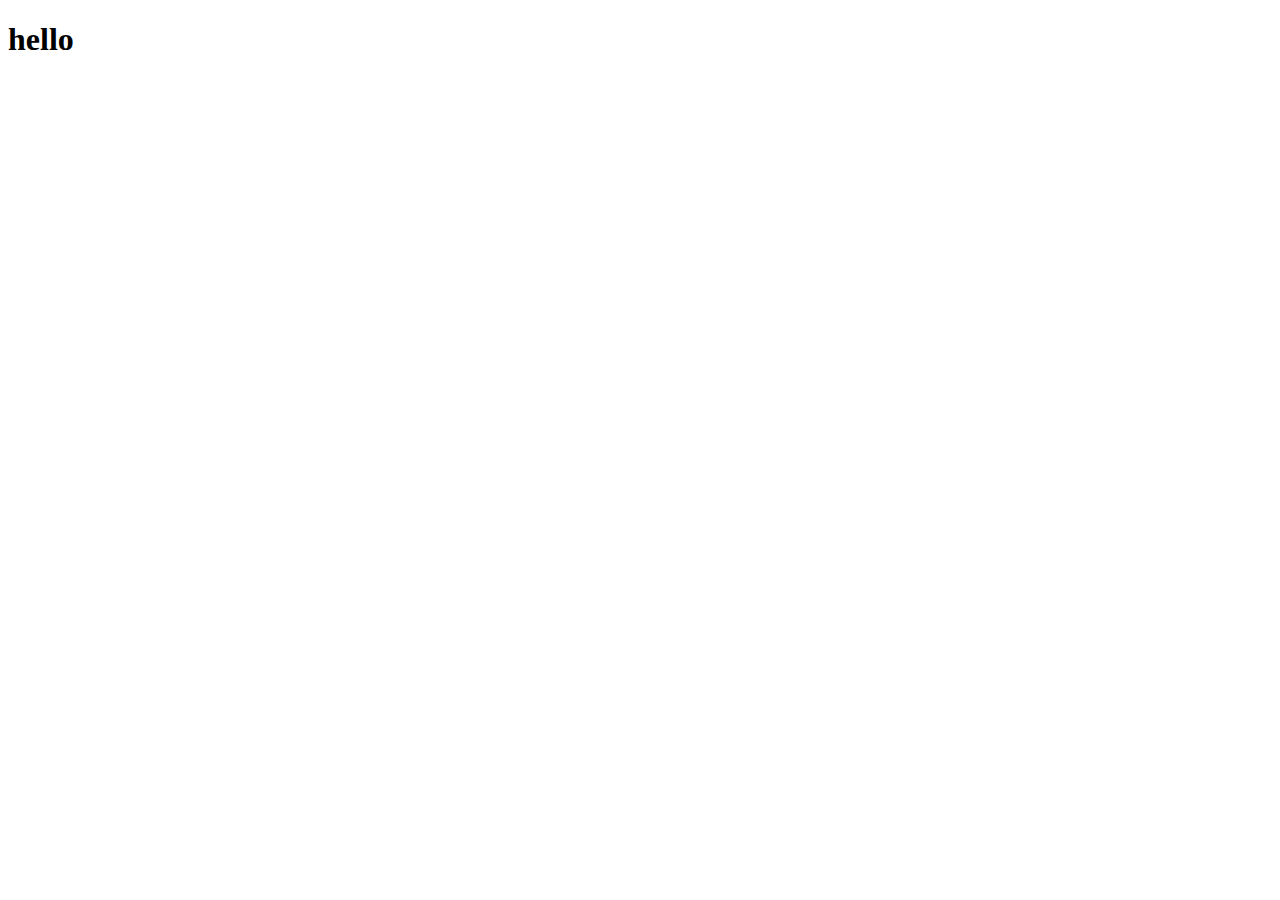
==== index.html @ cac0885b "first commit" ====
<!DOCTYPE html>
<html lang="en">

<head>
    <meta charset="UTF-8">
    <meta name="viewport" content="width=device-width, initial-scale=1.0">
    <title>Document</title>
</head>

<body>
    <h1>hello</h1>
</body>

</html>
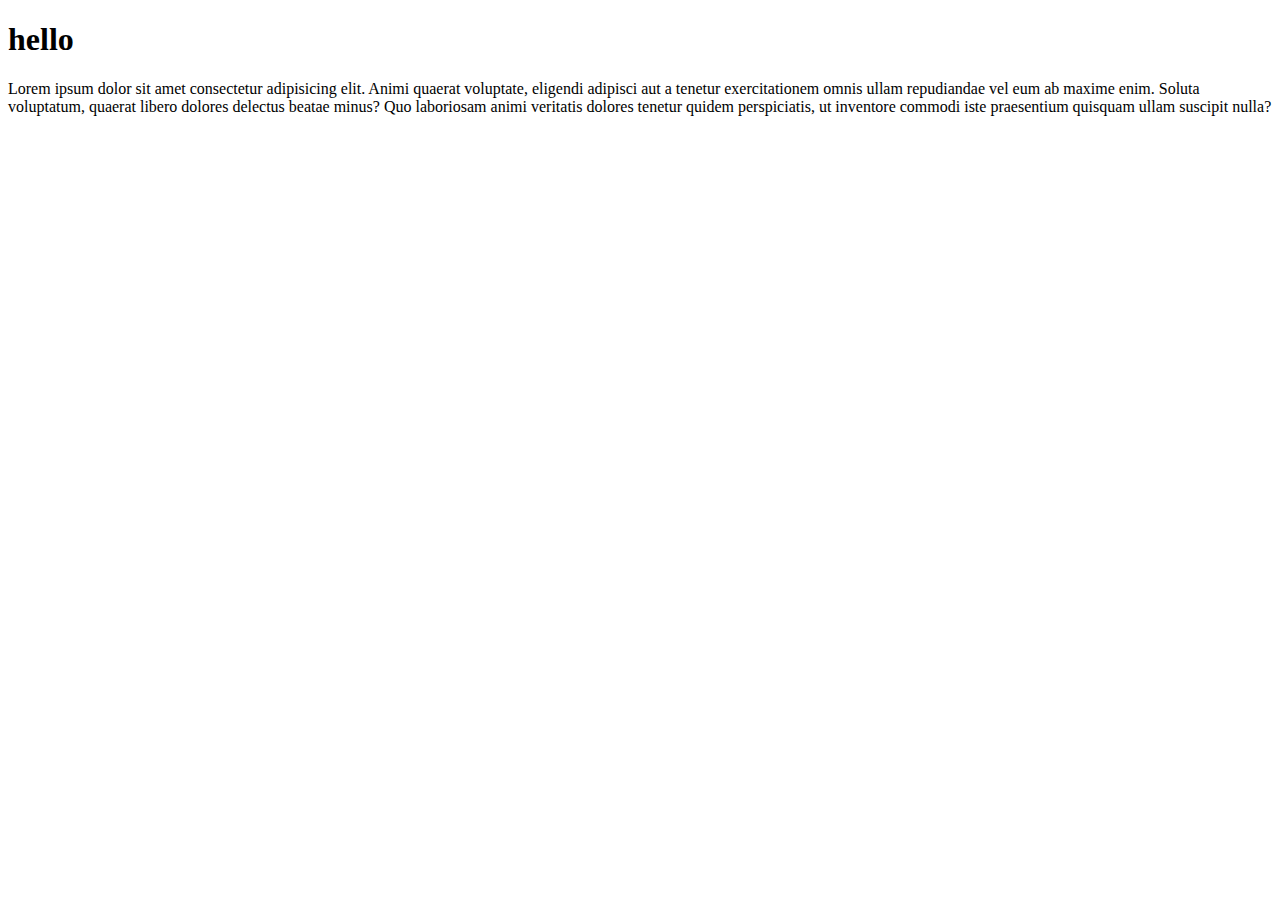
==== commit c6238795: "my first commit" ====
--- a/index.html
+++ b/index.html
@@ -9,6 +9,10 @@
 
 <body>
     <h1>hello</h1>
+    <p>Lorem ipsum dolor sit amet consectetur adipisicing elit. Animi quaerat voluptate, eligendi adipisci aut a tenetur
+        exercitationem omnis ullam repudiandae vel eum ab maxime enim. Soluta voluptatum, quaerat libero dolores
+        delectus beatae minus? Quo laboriosam animi veritatis dolores tenetur quidem perspiciatis, ut inventore commodi
+        iste praesentium quisquam ullam suscipit nulla?</p>
 </body>
 
 </html>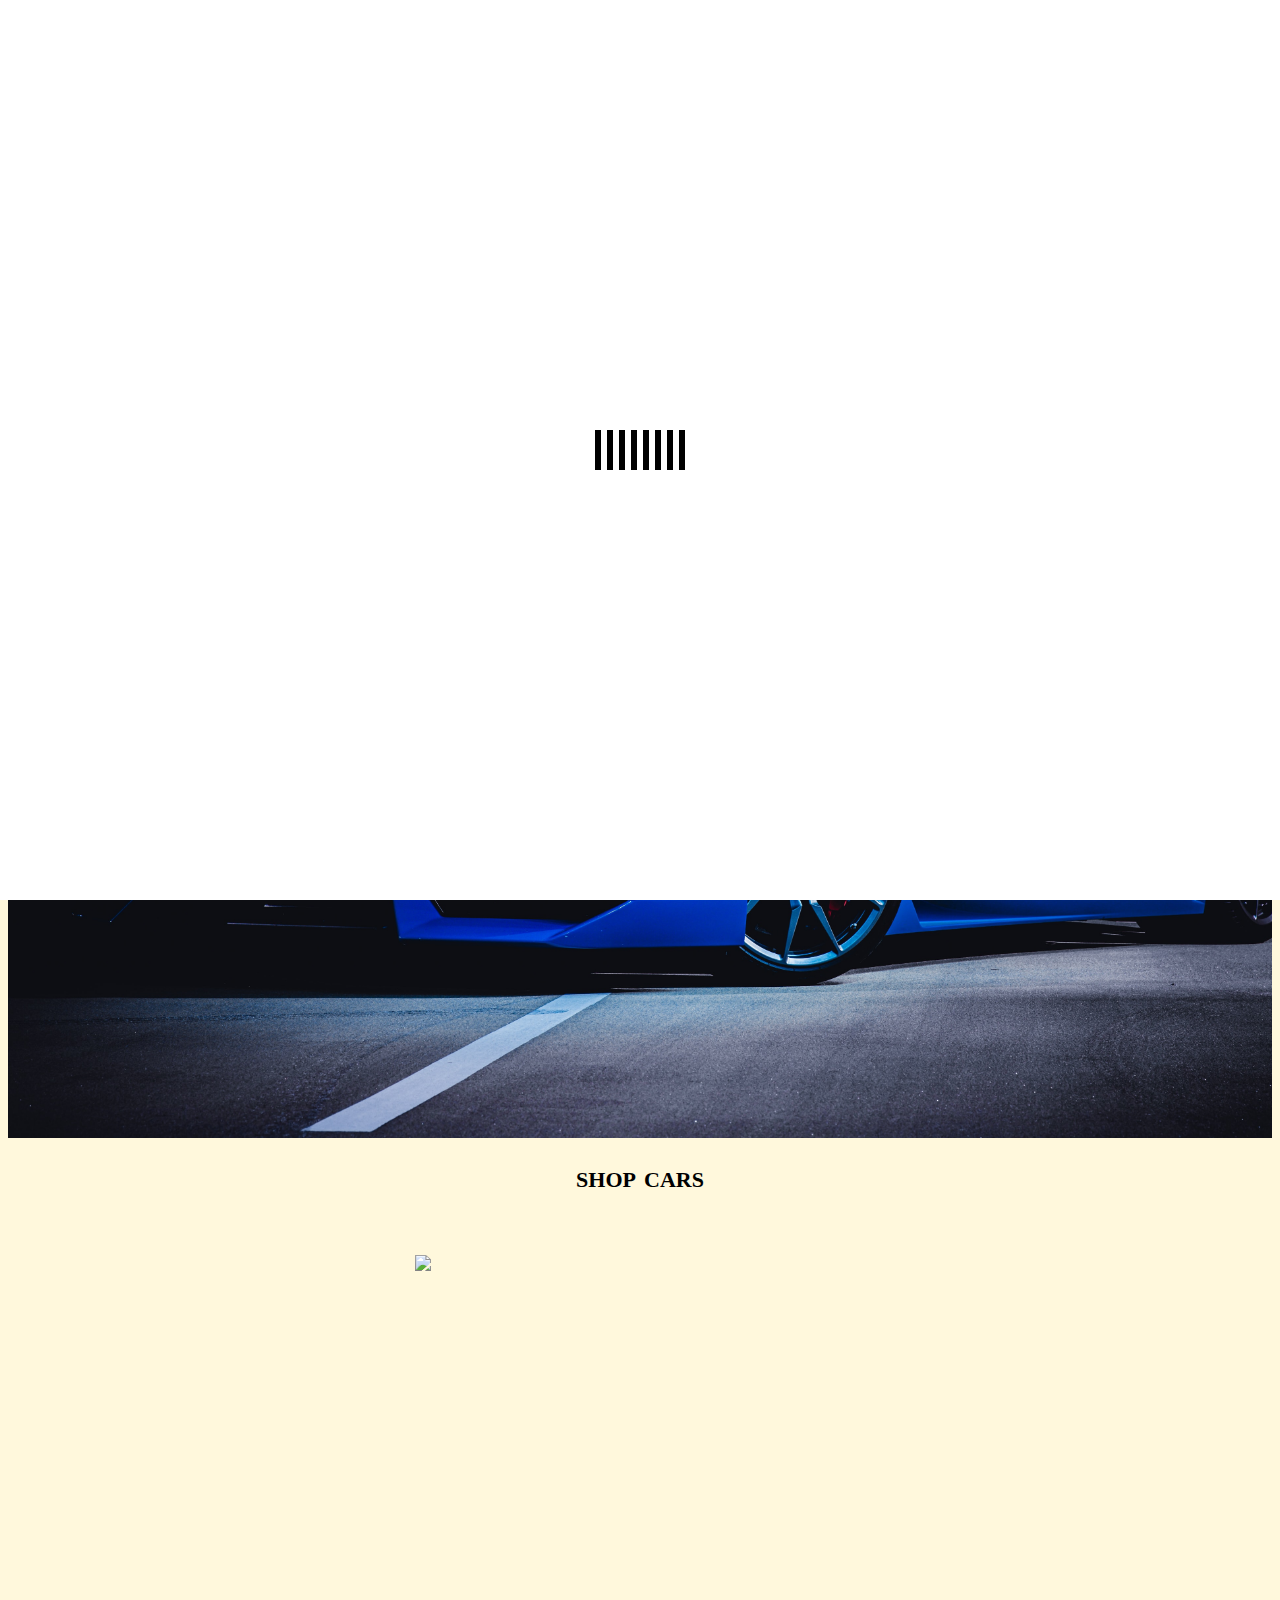
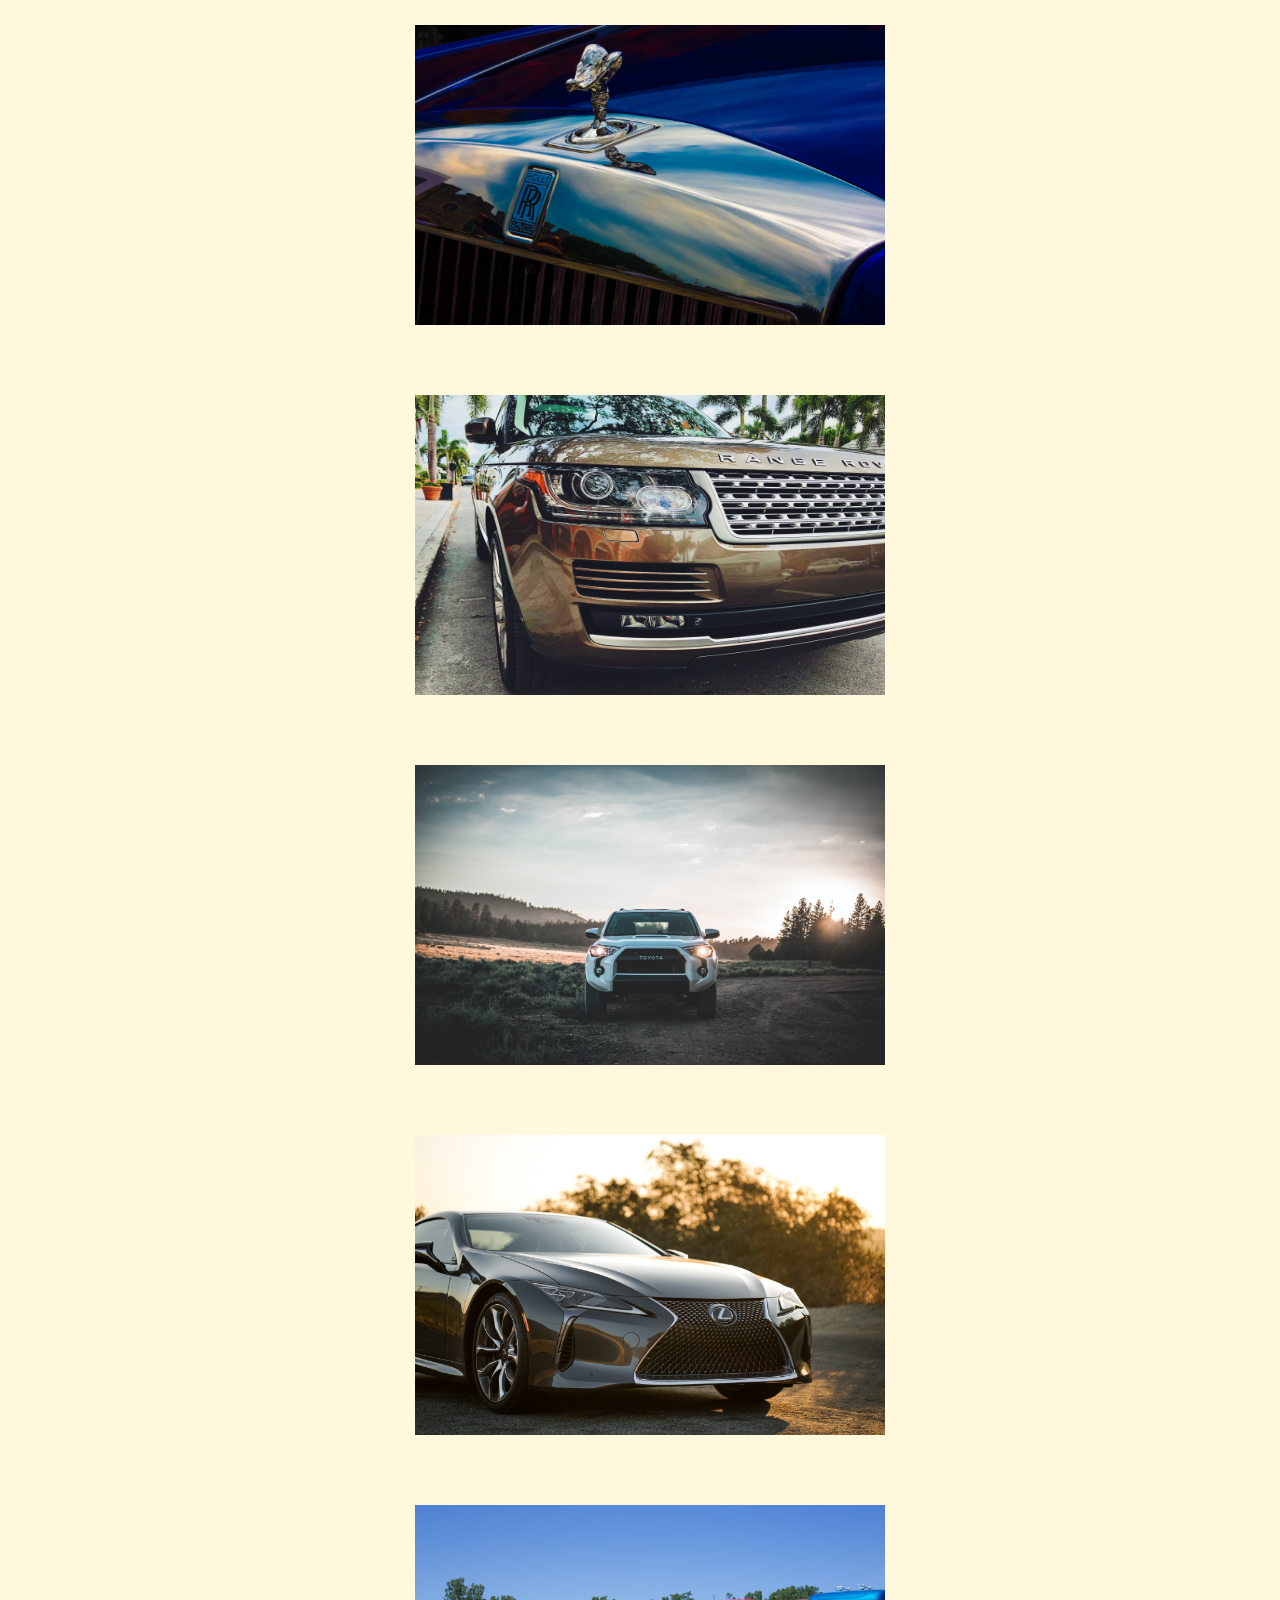
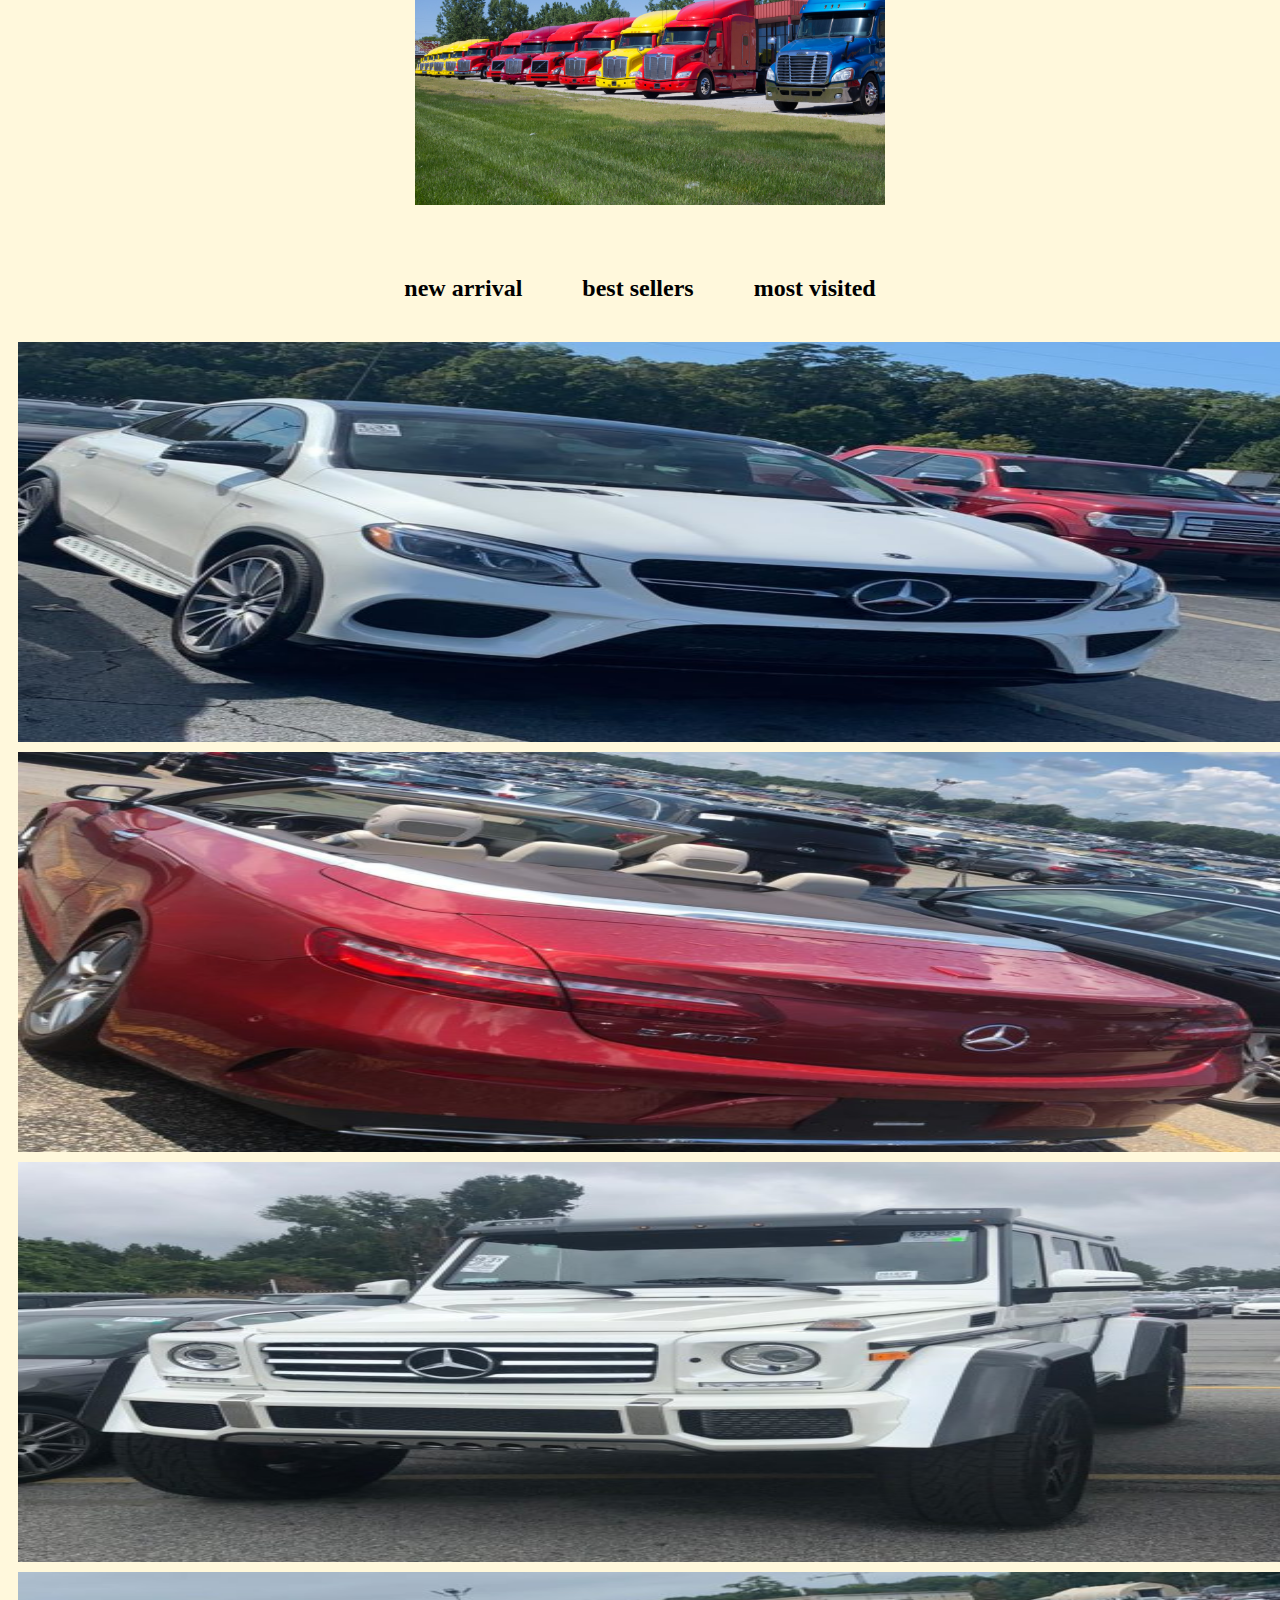
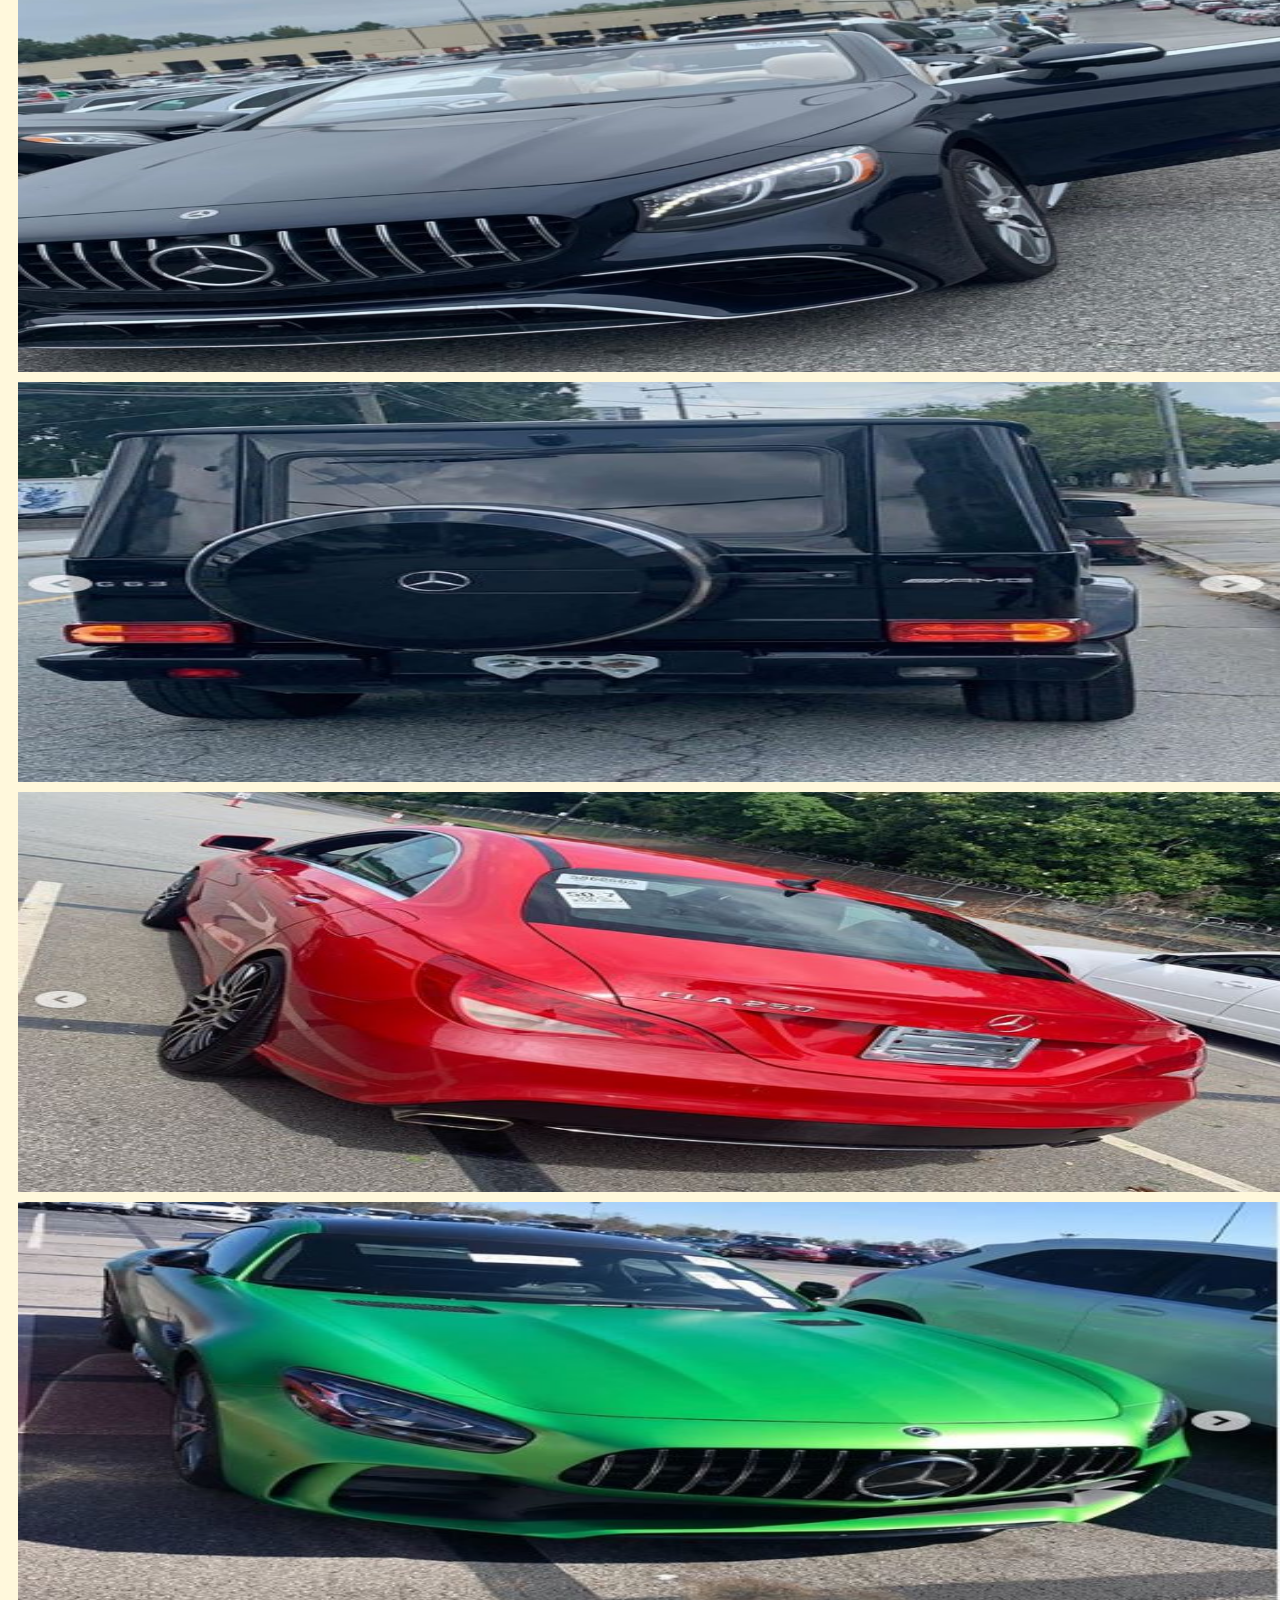
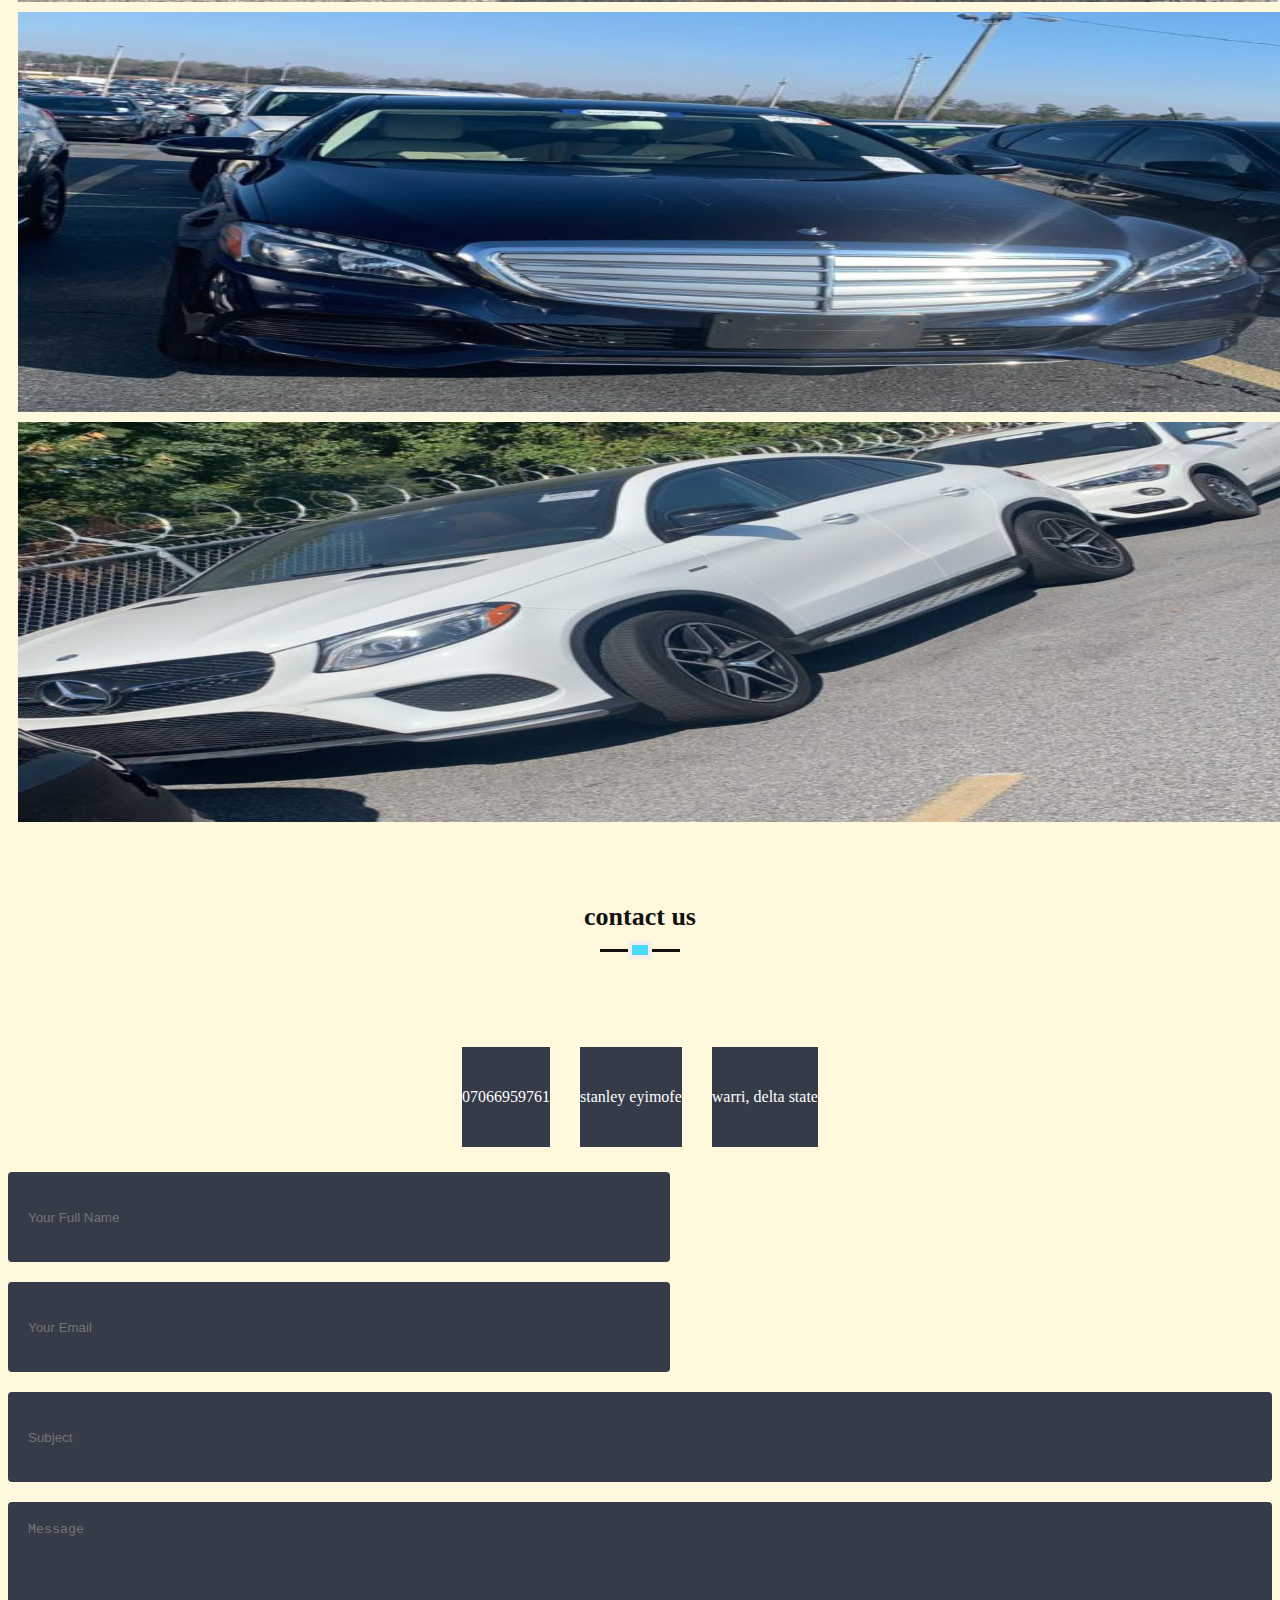
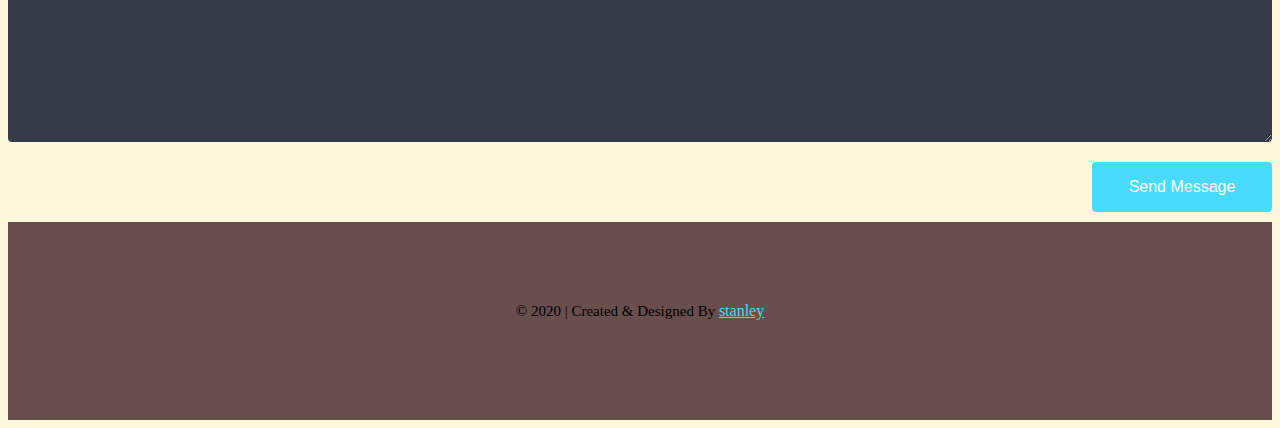
==== commit 1ac4652b: "my first commit" ====
--- a/index.html
+++ b/index.html
@@ -4,15 +4,442 @@
 <head>
     <meta charset="UTF-8">
     <meta name="viewport" content="width=device-width, initial-scale=1.0">
-    <title>Document</title>
+    <meta http-equiv="X-UA-Compatible" content="ie=edge">
+    <title>STANLEY AUTOS</title>
+    <link rel="stylesheet" href="../VENDOR/bootstrap-4.5.0-dist/css/bootstrap.css">
+    <link rel="stylesheet" href="../VENDOR/aos-master/dist/aos.css">
+    <link rel="stylesheet" href="../VENDOR/fontawesome-free-5.14.0-web/css/all.css">
+    <link rel="stylesheet" href="../VENDOR/lightbox2-dev/dist/css/lightbox.css">
+    <link rel="stylesheet" href="style.css">
 </head>
 
 <body>
-    <h1>hello</h1>
-    <p>Lorem ipsum dolor sit amet consectetur adipisicing elit. Animi quaerat voluptate, eligendi adipisci aut a tenetur
-        exercitationem omnis ullam repudiandae vel eum ab maxime enim. Soluta voluptatum, quaerat libero dolores
-        delectus beatae minus? Quo laboriosam animi veritatis dolores tenetur quidem perspiciatis, ut inventore commodi
-        iste praesentium quisquam ullam suscipit nulla?</p>
+
+    <div class="container-fluid">
+        <div class='loading'>
+            <div class=" obj "></div>
+            <div class="obj "></div>
+            <div class="obj "></div>
+            <div class="obj "></div>
+            <div class="obj "></div>
+            <div class="obj "></div>
+            <div class="obj "></div>
+            <div class="obj "></div>
+        </div>
+        <!--start of navbar -->
+        <nav class="navbar navbar-expand-lg navbar-dark bg-dark navnavbar">
+            <a class="navbar-brand" href="index.html">STANLEY AUTOS</a>
+            <button class="navbar-toggler" type="button" data-toggle="collapse" data-target="#navbarSupportedContent"
+                aria-controls="navbarSupportedContent" aria-expanded="false" aria-label="Toggle navigation">
+                <span class="navbar-toggler-icon"></span>
+            </button>
+
+            <div class="collapse navbar-collapse hiddenNav" id="navbarSupportedContent">
+                <ul class="navbar-nav ml-auto">
+                    <li class="nav-item ">
+                        <a class="nav-link navLink" id="home" href="index.html">HOME<span
+                                class="sr-only">(current)</span></a>
+                    </li>
+
+                    <li class="nav-item dropdown">
+                        <a class="nav-link dropdown-toggle navLink" href="#" id="navbarDropdown" role="button"
+                            data-toggle="dropdown" aria-haspopup="true" aria-expanded="false">
+                            SHOP
+                        </a>
+                        <div class="dropdown-menu hiddenNav light" aria-labelledby="navbarDropdown">
+                            <a class="dropdown-item" href="indexes/benz.html">mercedez benz</a>
+                            <div class="dropdown-divider"></div>
+                            <a class="dropdown-item" href="indexes/rr.html">rolls royce</a>
+                            <div class="dropdown-divider"></div>
+                            <a class="dropdown-item" href="indexes/range.html ">range rover</a>
+                            <div class="dropdown-divider"></div>
+                            <a class="dropdown-item" href="indexes/toyota.html ">toyota</a>
+                            <div class="dropdown-divider"></div>
+                            <a class="dropdown-item" href="indexes/lexus.html ">lexus</a>
+                            <div class="dropdown-divider"></div>
+                            <a class="dropdown-item" href="indexes/truck.html  
+                            ">trucks</a>
+                        </div>
+                    </li>
+                    <li class="nav-item">
+                        <a class="nav-link navLink" href="#explorepage">EXPLORE</a>
+                    </li>
+                    <li class="nav-item">
+                        <a class="nav-link navLink" href="#contact" tabindex="-1" aria-disabled="true">CONTACT US</a>
+                    </li>
+                </ul>
+            </div>
+        </nav>
+        <!-- end of navbar -->
+
+
+
+        <!-- start of carousel -->
+        <section class="hero">
+
+
+            <div id="carouselExampleIndicators" class="carousel slide" data-ride="carousel">
+                <ol class="carousel-indicators">
+                    <li data-target="#carouselExampleIndicators" data-slide-to="0" class="active"></li>
+                    <li data-target="#carouselExampleIndicators" data-slide-to="1"></li>
+                    <li data-target="#carouselExampleIndicators" data-slide-to="2"></li>
+                </ol>
+                <div class="carousel-inner">
+                    <div class="carousel-item active">
+                        <img src="pictures/slider1.jpg" class="d-block w-100" alt="...">
+                        <div class="carousel-caption car-text ">
+                            <h5></h5>
+                            <p></p>
+                        </div>
+                    </div>
+
+                    <div class="carousel-item">
+                        <img src="pictures/slider3.jpg" class="d-block w-100" alt="...">
+                        <div class="carousel-caption car-text ">
+                            <h5></h5>
+                            <p></p>
+                        </div>
+                    </div>
+
+                    <div class="carousel-item">
+                        <img src="pictures/benzslider.jpg" class="d-block w-100" alt="...">
+                        <div class="carousel-caption car-text ">
+                            <h5></h5>
+                            <p></p>
+                        </div>
+                    </div>
+                </div>
+                <a class="carousel-control-prev" href="#carouselExampleIndicators" role="button" data-slide="prev">
+                    <span class="carousel-control-prev-icon" aria-hidden="true"></span>
+                    <span class="sr-only">Previous</span>
+                </a>
+                <a class="carousel-control-next" href="#carouselExampleIndicators" role="button" data-slide="next">
+                    <span class="carousel-control-next-icon" aria-hidden="true"></span>
+                    <span class="sr-only">Next</span>
+                </a>
+            </div>
+        </section>
+
+
+        <!-- end of carousel -->
+
+
+
+        <!-- shopping area -->
+        <section class="shop ">
+            <h1>shop cars</h1>
+            <section class="shopping-area ">
+                <div class="container ">
+                    <div class="row ">
+                        <div class="col-sm-12 col-md-6 col-lg-4 ">
+                            <div class="product ">
+                                <img src="pictures/benz.jpg " alt=" ">
+                                <div class="product-body ">
+                                    <div class="btn-group ">
+                                        <a href="indexes/benz.html " class="btn btn-success ">shop mercedez benz</a>
+                                    </div>
+                                </div>
+                            </div>
+                        </div>
+                        <div class="col-sm-12 col-md-6 col-lg-4 ">
+                            <div class="product ">
+                                <img src="pictures/rr.jpg " alt=" ">
+                                <div class="product-body ">
+                                    <div class="btn-group ">
+                                        <a href="indexes/rr.html " class="btn btn-success ">shop rolls royce</a>
+                                    </div>
+                                </div>
+                            </div>
+                        </div>
+                        <div class="col-sm-12 col-md-6 col-lg-4 ">
+                            <div class="product ">
+                                <img src="pictures/range.jpg " alt=" ">
+                                <div class="product-body ">
+                                    <div class="btn-group ">
+                                        <a href="indexes/range.html " class="btn btn-success ">shop range rover</a>
+                                    </div>
+                                </div>
+                            </div>
+                        </div>
+                        <div class="col-sm-12 col-md-6 col-lg-4 ">
+                            <div class="product ">
+                                <img src="pictures/toyota.jpg " alt=" ">
+                                <div class="product-body ">
+                                    <div class="btn-group ">
+                                        <a href="indexes/toyota.html " class="btn btn-success ">shop toyota</a>
+                                    </div>
+                                </div>
+                            </div>
+                        </div>
+                        <div class="col-sm-12 col-md-6 col-lg-4 ">
+                            <div class="product ">
+                                <img src="pictures/lexus.jpg " alt=" ">
+                                <div class="product-body ">
+                                    <div class="btn-group ">
+                                        <a href="indexes/lexus.html " class="btn btn-success ">shop lexus</a>
+                                    </div>
+                                </div>
+                            </div>
+                        </div>
+                        <div class="col-sm-12 col-md-6 col-lg-4 ">
+                            <div class="product ">
+                                <img src="pictures/trucks.jpg " alt=" ">
+                                <div class="product-body ">
+                                    <div class="btn-group ">
+                                        <a href="indexes/truck.html " class="btn btn-success ">shop trucks</a>
+                                    </div>
+                                </div>
+                            </div>
+                        </div>
+
+
+                    </div>
+                </div>
+            </section>
+        </section>
+        <!-- end of shopping area -->
+
+
+
+        <!-- start of explore -->
+        <section class="explore" id="explorepage">
+            <div class="explore-header">
+                <h2 onclick="myFunction1()">new arrival</h2>
+                <h2 onclick="myFunction2()">best sellers</h2>
+                <h2 onclick="myFunction3()">most visited</h2>
+            </div>
+            <div class='explore-images'>
+                <section class="shopping-area1" id="sect">
+                    <div class="container ">
+                        <div class="row ">
+                            <div class="col-sm-12 col-md-6 col-lg-4 ">
+                                <div class="product ">
+                                    <img src="pictures/benz4.jpg " alt=" ">
+                                </div>
+                            </div>
+                            <div class="col-sm-12 col-md-6 col-lg-4 ">
+                                <div class="product ">
+                                    <img src="pictures/benz7.jpg " alt=" ">
+                                </div>
+                            </div>
+                            <div class="col-sm-12 col-md-6 col-lg-4 ">
+                                <div class="product ">
+                                    <img src="pictures/benz1.jpg " alt=" ">
+                                </div>
+                            </div>
+                            <div class="col-sm-12 col-md-6 col-lg-4 ">
+                                <div class="product ">
+                                    <img src="pictures/benz9.jpg " alt=" ">
+                                </div>
+                            </div>
+                            <div class="col-sm-12 col-md-6 col-lg-4 ">
+                                <div class="product ">
+                                    <img src="pictures/benz3.jpg " alt=" ">
+                                </div>
+                            </div>
+                            <div class="col-sm-12 col-md-6 col-lg-4 ">
+                                <div class="product ">
+                                    <img src="pictures/benz8.jpg " alt=" ">
+                                </div>
+                            </div>
+                            <div class="col-sm-12 col-md-6 col-lg-4 ">
+                                <div class="product ">
+                                    <img src="pictures/benz2.jpg " alt=" ">
+                                </div>
+                            </div>
+                            <div class="col-sm-12 col-md-6 col-lg-4 ">
+                                <div class="product ">
+                                    <img src="pictures/benz6.jpg " alt=" ">
+                                </div>
+                            </div>
+                            <div class="col-sm-12 col-md-6 col-lg-4 ">
+                                <div class="product ">
+                                    <img src="pictures/benz5.jpg " alt=" ">
+                                </div>
+                            </div>
+
+
+
+                        </div>
+                    </div>
+                </section>
+                <section class="shopping-area2" id="sect1">
+                    <div class="container ">
+                        <div class="row ">
+                            <div class="col-sm-12 col-md-6 col-lg-4 ">
+                                <div class="product ">
+                                    <img src="pictures/benz1.jpg " alt=" ">
+                                </div>
+                            </div>
+                            <div class="col-sm-12 col-md-6 col-lg-4 ">
+                                <div class="product ">
+                                    <img src="pictures/benz2.jpg " alt=" ">
+                                </div>
+                            </div>
+                            <div class="col-sm-12 col-md-6 col-lg-4 ">
+                                <div class="product ">
+                                    <img src="pictures/benz3.jpg " alt=" ">
+                                </div>
+                            </div>
+                            <div class="col-sm-12 col-md-6 col-lg-4 ">
+                                <div class="product ">
+                                    <img src="pictures/benz4.jpg " alt=" ">
+                                </div>
+                            </div>
+                            <div class="col-sm-12 col-md-6 col-lg-4 ">
+                                <div class="product ">
+                                    <img src="pictures/benz5.jpg " alt=" ">
+                                </div>
+                            </div>
+                            <div class="col-sm-12 col-md-6 col-lg-4 ">
+                                <div class="product ">
+                                    <img src="pictures/benz6.jpg " alt=" ">
+                                </div>
+                            </div>
+                            <div class="col-sm-12 col-md-6 col-lg-4 ">
+                                <div class="product ">
+                                    <img src="pictures/benz7.jpg " alt=" ">
+                                </div>
+                            </div>
+                            <div class="col-sm-12 col-md-6 col-lg-4 ">
+                                <div class="product ">
+                                    <img src="pictures/benz8.jpg " alt=" ">
+                                </div>
+                            </div>
+                            <div class="col-sm-12 col-md-6 col-lg-4 ">
+                                <div class="product ">
+                                    <img src="pictures/benz9.jpg " alt=" ">
+                                </div>
+                            </div>
+
+
+
+                        </div>
+                    </div>
+                </section>
+                <section class="shopping-area3" id="sect2">
+                    <div class="container ">
+                        <div class="row ">
+                            <div class="col-sm-12 col-md-6 col-lg-4 ">
+                                <div class="product ">
+                                    <img src="pictures/benz9.jpg " alt=" ">
+                                </div>
+                            </div>
+                            <div class="col-sm-12 col-md-6 col-lg-4 ">
+                                <div class="product ">
+                                    <img src="pictures/benz8.jpg " alt=" ">
+                                </div>
+                            </div>
+                            <div class="col-sm-12 col-md-6 col-lg-4 ">
+                                <div class="product ">
+                                    <img src="pictures/benz7.jpg " alt=" ">
+                                </div>
+                            </div>
+                            <div class="col-sm-12 col-md-6 col-lg-4 ">
+                                <div class="product ">
+                                    <img src="pictures/benz6.jpg " alt=" ">
+                                </div>
+                            </div>
+                            <div class="col-sm-12 col-md-6 col-lg-4 ">
+                                <div class="product ">
+                                    <img src="pictures/benz5.jpg " alt=" ">
+                                </div>
+                            </div>
+                            <div class="col-sm-12 col-md-6 col-lg-4 ">
+                                <div class="product ">
+                                    <img src="pictures/benz4.jpg " alt=" ">
+                                </div>
+                            </div>
+                            <div class="col-sm-12 col-md-6 col-lg-4 ">
+                                <div class="product ">
+                                    <img src="pictures/benz3.jpg " alt=" ">
+                                </div>
+                            </div>
+                            <div class="col-sm-12 col-md-6 col-lg-4 ">
+                                <div class="product ">
+                                    <img src="pictures/benz2.jpg " alt=" ">
+                                </div>
+                            </div>
+                            <div class="col-sm-12 col-md-6 col-lg-4 ">
+                                <div class="product ">
+                                    <img src="pictures/benz1.jpg " alt=" ">
+                                </div>
+                            </div>
+
+
+
+                        </div>
+                    </div>
+                </section>
+            </div>
+
+
+        </section>
+        <!-- end of explore -->
+
+
+
+        <!-- contact -->
+        <section id="contact">
+            <div class="inner-width">
+                <h1 class="section-title">contact us</h1>
+                <div class="contact-info">
+                    <div class="row conta">
+                        <div class="item col-sm-12 col-md-3">
+                            <div> <i class="fas fa-mobile-alt" style="font-size:40px"></i></div>
+                            <div>07066959761</div>
+                        </div>
+
+                        <div class="item col-sm-12 col-md-3">
+                            <div> <i class="fas fa-envelope" style="font-size:40px"></i></div>
+                            <div>stanley eyimofe</div>
+                        </div>
+
+                        <div class="item col-sm-12 col-md-3">
+                            <div> <i class="fas fa-map-marker-alt" style="font-size:40px"></i></div>
+                            <div>warri, delta state</div>
+                        </div>
+                    </div>
+                </div>
+
+                <form action="#" class="contact-form">
+                    <input type="text" class="nameZone" placeholder="Your Full Name">
+                    <input type="email" class="emailZone" placeholder="Your Email">
+                    <input type="text" class="subjectZone" placeholder="Subject">
+                    <textarea class="messageZone" placeholder="Message"></textarea>
+                    <input type="submit" value="Send Message" class="btn">
+                </form>
+            </div>
+        </section>
+        <!-- end of contact -->
+
+        <!-- Footer -->
+        <footer>
+            <div class="inner-width">
+                <div class="copyright">
+                    &copy; 2020 | Created & Designed By <a href="#">stanley</a>
+                </div>
+                <div class="sm">
+                    <a href="#" class="fab fa-facebook-f"></a>
+                    <a href="#" class="fab fa-twitter"></a>
+                    <a href="#" class="fab fa-instagram"></a>
+                    <a href="#" class="fab fa-linkedin-in"></a>
+                    <a href="#" class="fab fa-youtube"></a>
+                </div>
+            </div>
+        </footer>
+        <!-- end of footer -->
+        <a href="#home"> <i class="fa fa-arrow-up gotopbtn" aria-hidden="true"></i></a>
+
+    </div>
+
+    <script src="../VENDOR/jquery-3.5.1.min.js "></script>
+    <script src="../VENDOR/bootstrap-4.5.0-dist/js/bootstrap.js "></script>
+    <script src="../VENDOR/lightbox2-dev/dist/js/lightbox.js"></script>
+    <script src="../VENDOR/aos-master/dist/aos.js "></script>
+    <script src="../VENDOR/fontawesome-free-5.14.0-web/js/all.js "></script>
+    <script src="script.js "></script>
+
 </body>
 
 </html>--- a/style.css
+++ b/style.css
@@ -0,0 +1,351 @@
+html {
+  scroll-behavior: smooth;
+}
+
+body {
+  background: cornsilk;
+}
+
+.loading {
+  position: fixed;
+  top: 50%;
+  left: 50%;
+  transform: translate(-50%, -50%);
+  height: 100vh;
+  width: 100%;
+  display: flex;
+  align-items: center;
+  justify-content: center;
+  background: white;
+  z-index: 1000;
+
+}
+
+.obj {
+  width: 6px;
+  height: 40px;
+  background: #000000;
+  margin: 0 3px;
+  border: 10px;
+  animation: loading 0.8s infinite;
+}
+
+.obj:nth-child(2) {
+  animation-delay: 0.1s;
+}
+
+.obj:nth-child(3) {
+  animation-delay: 0.2s;
+}
+
+.obj:nth-child(4) {
+  animation-delay: 0.3s;
+}
+
+.obj:nth-child(5) {
+  animation-delay: 0.4s;
+}
+
+.obj:nth-child(6) {
+  animation-delay: 0.5s;
+}
+
+.obj:nth-child(7) {
+  animation-delay: 0.6s;
+}
+
+.obj:nth-child(8) {
+  animation-delay: 0.7s;
+}
+
+@keyframes loading {
+  0% {
+    height: 0;
+  }
+
+  50% {
+    height: 40px;
+  }
+
+  100% {
+    height: 0;
+  }
+}
+
+.navLink {
+  color: white !important;
+  margin: 10px;
+}
+
+.hiddenNav {
+  text-align: center;
+}
+
+.custom-navbar {
+  background: #fffffe;
+  color: #050101;
+}
+
+.navnavbar {
+  /* position: fixed; */
+  z-index: 999;
+  width: 100%;
+  overflow: hidden;
+}
+
+.hero {
+  height: 100vh;
+  width: 100%;
+  overflow: hidden;
+  position: relative;
+}
+
+.hero img {
+  height: 100vh;
+}
+
+.car-text {
+  top: 40%;
+  color: black;
+  font-size: 2rem;
+}
+
+.shopping-area {
+  display: flex;
+  align-items: center;
+  justify-content: center;
+  /* background: green; */
+  overflow: hidden;
+}
+
+.product {
+  /* background: yellow; */
+  margin: 10px;
+  display: flex;
+  justify-content: center;
+  align-items: center;
+  width: 100%;
+  overflow: hidden;
+}
+
+.shopping-area img {
+  margin: 30px 25px;
+  height: 300px;
+  width: 100%;
+}
+
+.product-body {
+  position: absolute;
+  /* background: rgba(85, 76, 0, 0.38); */
+  width: 90%;
+  height: 300px;
+  display: flex;
+  justify-content: center;
+  flex-direction: column;
+  transform: scale(0);
+  transition: all 0.5s;
+  text-align: center;
+}
+
+.product:hover .product-body {
+  transform: scale(1, 1);
+}
+
+.shop h1 {
+  text-align: center;
+  color: black;
+  margin: 20px;
+  font-variant: small-caps;
+}
+
+
+.explore {
+  /* background: red; */
+  /* display: flex; */
+  justify-content: center;
+  /* height: 200vh; */
+}
+
+.explore-header {
+  display: flex;
+  justify-content: center;
+  align-items: center;
+}
+
+.explore h2 {
+  margin: 30px;
+  cursor: pointer;
+  color: black;
+}
+
+.explore h2:hover {
+  border-bottom: 2px solid red;
+  transition: 0.3s ease;
+}
+
+/* .explore-images {
+} */
+.shopping-area1 {
+  display: block;
+}
+
+.shopping-area2 {
+  display: none;
+}
+
+.shopping-area3 {
+  display: none;
+}
+
+.explore-images img {
+  height: 400px;
+  width: 100%;
+}
+
+.section-title {
+  text-align: center;
+  margin: 80px;
+  position: relative;
+  font-size: 26px;
+  padding-bottom: 20px;
+  color: #111;
+}
+
+.section-title::before {
+  content: "";
+  position: absolute;
+  width: 80px;
+  height: 3px;
+  background-color: #111;
+  bottom: 0;
+  left: calc(50% - 40px);
+}
+
+.section-title::after {
+  content: "";
+  position: absolute;
+  width: 16px;
+  height: 10px;
+  background-color: #48dbfb;
+  border: 4px solid #f1f1f1;
+  left: calc(50% - 12px);
+  bottom: -7px;
+}
+
+/* .contact-info {
+  display: flex;
+  justify-content: space-between;
+  flex-wrap: wrap;
+  margin-bottom: 60px;
+} */
+
+/* .contact-info .item {
+  width: calc(33% - 20px);
+  height: 160px;
+  background-color: #353b48;
+  color: #fff;
+  text-align: center;
+  border-radius: 4px;
+  cursor: pointer;
+  transition: 0.3s linear;
+} */
+
+
+.contact-info .item {
+  background: #353b48;
+  margin: 15px;
+  color: white;
+  display: flex;
+  flex-direction: column;
+  height: 100px;
+  text-align: center;
+  justify-content: center;
+  cursor: pointer;
+  align-items: center;
+}
+
+.conta {
+  display: flex;
+  justify-content: center;
+}
+
+.contact-info .item:hover {
+  background-color: #3ea1b4;
+}
+
+.contact-form {
+  display: flex;
+  justify-content: space-between;
+  flex-wrap: wrap;
+}
+
+.contact-form input,
+.contact-form textarea {
+  width: 100%;
+  height: 50px;
+  margin: 10px 0;
+  background-color: #353b48;
+  border: none;
+  outline: none;
+  padding: 20px;
+  border-radius: 4px;
+  color: #fff;
+}
+
+.nameZone,
+.emailZone {
+  max-width: calc(50% - 10px);
+}
+
+.messageZone {
+  min-height: 200px;
+  resize: vertical;
+}
+
+.contact-form .btn {
+  width: 180px;
+  background-color: #48dbfb;
+  color: #ffffff;
+  font-size: 16px;
+  border: 2px solid #48dbfb;
+  padding: 0;
+  margin-left: auto;
+  cursor: pointer;
+  transition: 0.3s linear;
+}
+
+.contact-form .btn:hover {
+  background-color: #ffffff;
+  color: #48dbfb;
+}
+
+footer {
+  color: #000000;
+  padding: 80px 0;
+  text-align: center;
+  background: #694e4e;
+}
+
+.copyright {
+  margin-bottom: 20px;
+  font-size: 15px;
+}
+
+.copyright a {
+  font-size: 16px;
+  color: #48dbfb;
+  font-weight: 500;
+}
+
+.gotopbtn {
+  position: fixed;
+  bottom: 40px;
+  right: 50px;
+  text-decoration: none;
+  text-align: center;
+  line-height: 50px;
+  color: #fcfcfc;
+  font-size: 30px;
+  background: #000000;
+  width: 150px;
+}